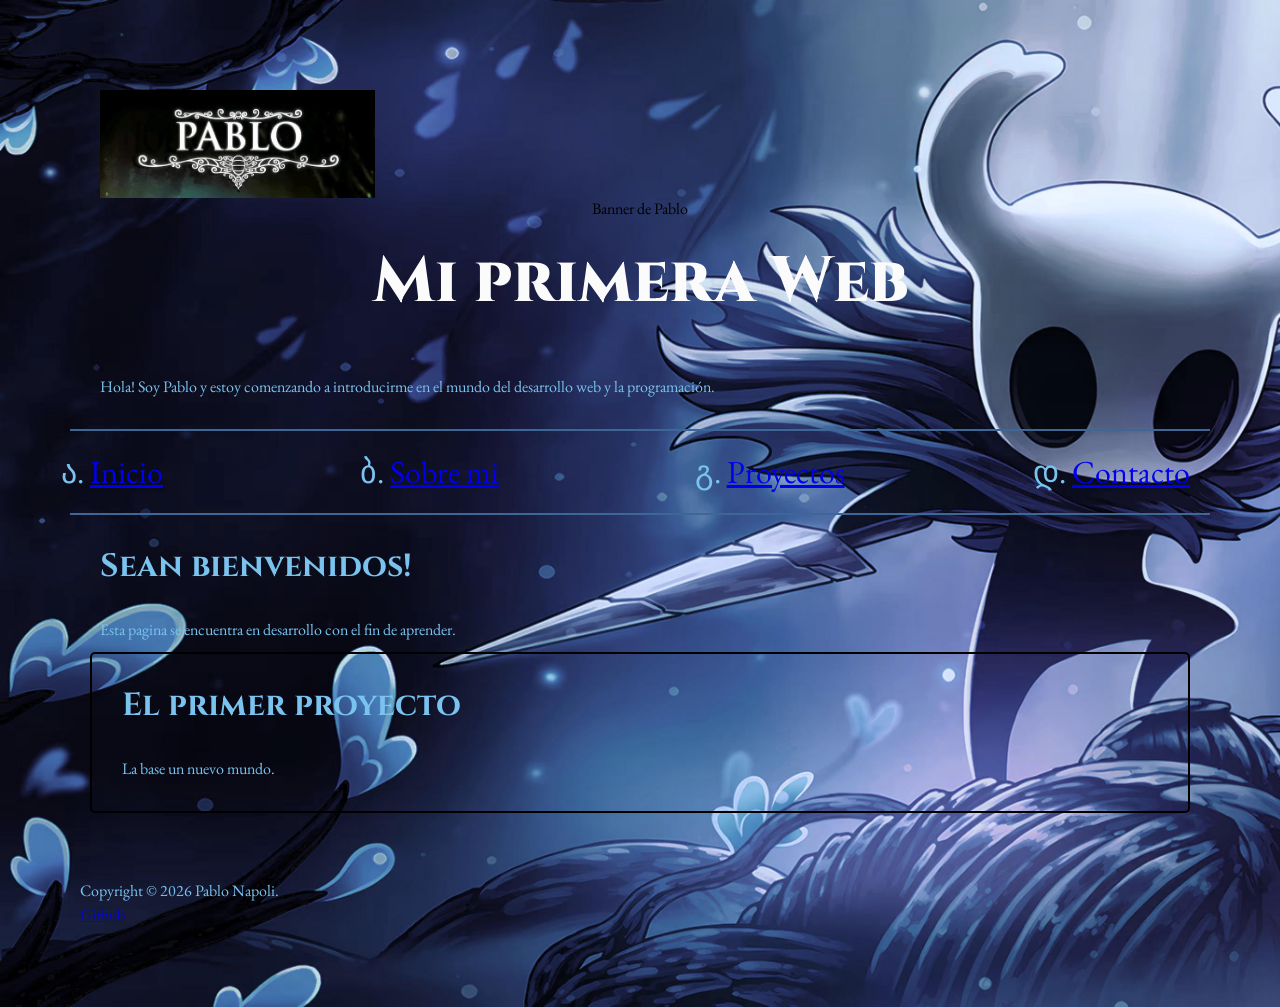
==== index.html @ f1b596b9 "Add files via upload" ====
<!DOCTYPE html>
<html lang="es">
    <head>
        <meta charset="UTF-8" />
        <meta name="viewport" content="width=device-width, initial-scale=1.0" />
        <link rel="stylesheet" href="/styles/styles.css"/>
        <title>Pagina Web Clase 1 Pablo Napoli</title>
</head>

    <body class="fondo">
        <header>
         <figure>
            <img class="banner" src="/assets/img/pablo.jpg" alt="Foto de Pablo">
        <figcaption>Banner de Pablo</figcaption>
    </figure>
     <h1>Mi primera Web</h1>
        <p>Hola! Soy Pablo y estoy comenzando a introducirme en el mundo del desarrollo web y la programación.</p>
        </header>

    <nav>   
        <ul>
            <li><a href="/pages/inicio.html">Inicio</a></li>
            <li><a href="/pages/sobre-mi.html">Sobre mi</a></li>
            <li><a href="/pages/proyectos.html">Proyectos</a></li>
            <li><a href="/pages/contacto.html">Contacto</a></li>
        </ul>
    </nav>
        <main>
      <section>
            <h2>Sean bienvenidos!</h2>
            <p>Esta pagina se encuentra en desarrollo con el fin de aprender.</p>
            <article>
                <h3>El primer proyecto</h3>
                <p>La base un nuevo mundo.</p>
            </article>
           </section>


            <footer>
                <p>Copyright © 2026 Pablo Napoli.<br>
                <a href="https://github.com/pablofn92">Github</a><br></p>
            </footer>

            

        </main>
    </body>
</html>
---- styles/styles.css ----
@import url('https://fonts.googleapis.com/css2?family=Cinzel:wght@400..900&family=EB+Garamond:ital,wght@0,400..800;1,400..800&family=Roboto+Mono:ital,wght@0,100..700;1,100..700&display=swap');
/*font-family: "Cinzel", serif;;*/

@import url('https://fonts.googleapis.com/css2?family=EB+Garamond:ital,wght@0,400..800;1,400..800&family=Roboto+Mono:ital,wght@0,100..700;1,100..700&display=swap');
/*  font-family: "EB Garamond", serif; */
* {
    
margin: 0;
padding: 0;
}

header {
    
    padding: 20px;
 border-bottom: 2px solid #3d6797;

}


body {
    gap: 20px;
    font-family: "EB Garamond", serif;
    background-color: #0f0f0f;
    margin: 20px;
    padding: 50px;
    
}
.banner {
    width: 25%;
    flex-direction: left;
    display: left;
    align-items: left;  
    justify-content: left;
    margin: 0 10px;
    padding: 0;

}

section    {
    margin-bottom: 1rem;
    padding: 20px;
}

article {
    
    margin-bottom: 20px;
    padding: 20px;
    border: 2px solid #000000;
    border-radius: 5px;

}


figcaption {
text-align: center;
    
}
ul {

    padding: 20px;
    list-style:georgian;
    font-size: 2rem;
    font-family: "EB Garamond", serif;
    color: #79c3ee;
    border-bottom: 2px solid #3d6797;
    display: flex;
    justify-content:space-between;
    
}

h1 {
    padding : 20px;
    font-family: "Cinzel", serif;
    color: #FBFBFB;
    text-align: center; 
    font-size: 4rem;
    font-weight: 800;
    margin-bottom: 20px;
}

h2,h3 {
    font-family: "Cinzel", serif;
    color: #79c3ee;
    font-size: 2rem;
    padding: 10px;
    margin-bottom: 10px;
}

img {
    display: block;
    margin: 0 auto;
    height: auto;
}

p {
    color: #79c3ee;
    line-height: 1.5rem;
    font-size: 1rem;
    padding: 10px;
    
}

.fondo {
    background-image: url(../assets/img/hollow.jpeg);
    background-size: cover;


}
.secondary {
 background-image: url(../assets/img/hollowknight.jpg);
 background-size: cover;

}
.contacto {
    display: flex;
    flex-direction: column;
    align-items: center;
}
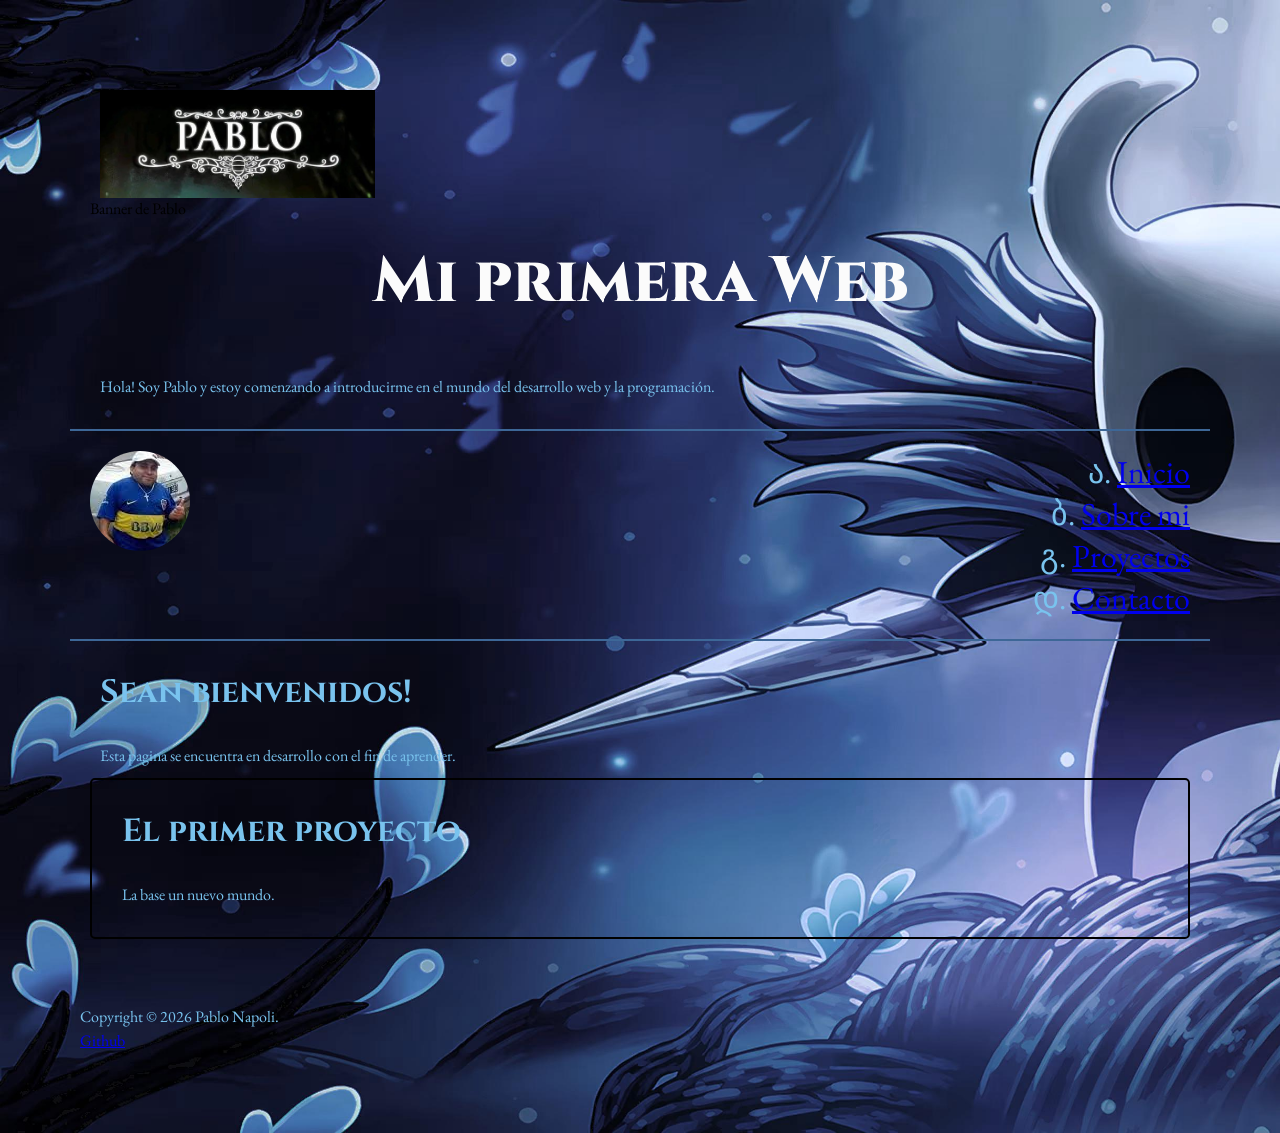
==== commit 4854ef88: "Update index.html with new navbar and logo" ====
--- a/index.html
+++ b/index.html
@@ -17,7 +17,10 @@
         <p>Hola! Soy Pablo y estoy comenzando a introducirme en el mundo del desarrollo web y la programación.</p>
         </header>
 
-    <nav>   
+    <nav class="navbar">
+        <div class="logo">
+            <img src="../assets/img/images.jfif" alt="Logo de la pagina">
+        </div>
         <ul>
             <li><a href="/pages/inicio.html">Inicio</a></li>
             <li><a href="/pages/sobre-mi.html">Sobre mi</a></li>
@@ -45,4 +48,4 @@
 
         </main>
     </body>
-</html>+</html>
--- a/styles/styles.css
+++ b/styles/styles.css
@@ -11,7 +11,6 @@
 }
 
 header {
-    
     padding: 20px;
  border-bottom: 2px solid #3d6797;
 
@@ -27,6 +26,7 @@
     
 }
 .banner {
+    display: flex;
     width: 25%;
     flex-direction: left;
     display: left;
@@ -51,23 +51,40 @@
 
 }
 
-
-figcaption {
-text-align: center;
-    
+.logo   {
+    width: 100px;
+    height: 100px;
+    border-radius: 50%;
+    overflow: hidden;
+    margin-right: 20px;
 }
 ul {
-
-    padding: 20px;
+    flex-grow: 1;
+    display: flex;
     list-style:georgian;
+    list-style-position: inside;
     font-size: 2rem;
     font-family: "EB Garamond", serif;
     color: #79c3ee;
+    flex-direction: column;
+    text-align: right;
+
+}
+
+.navbar {
+    
+    display: flex;
+    padding: 20px;
     border-bottom: 2px solid #3d6797;
-    display: flex;
-    justify-content:space-between;
     
 }
+
+figcaption {
+text-align: left;
+    
+}
+
+
 
 h1 {
     padding : 20px;
